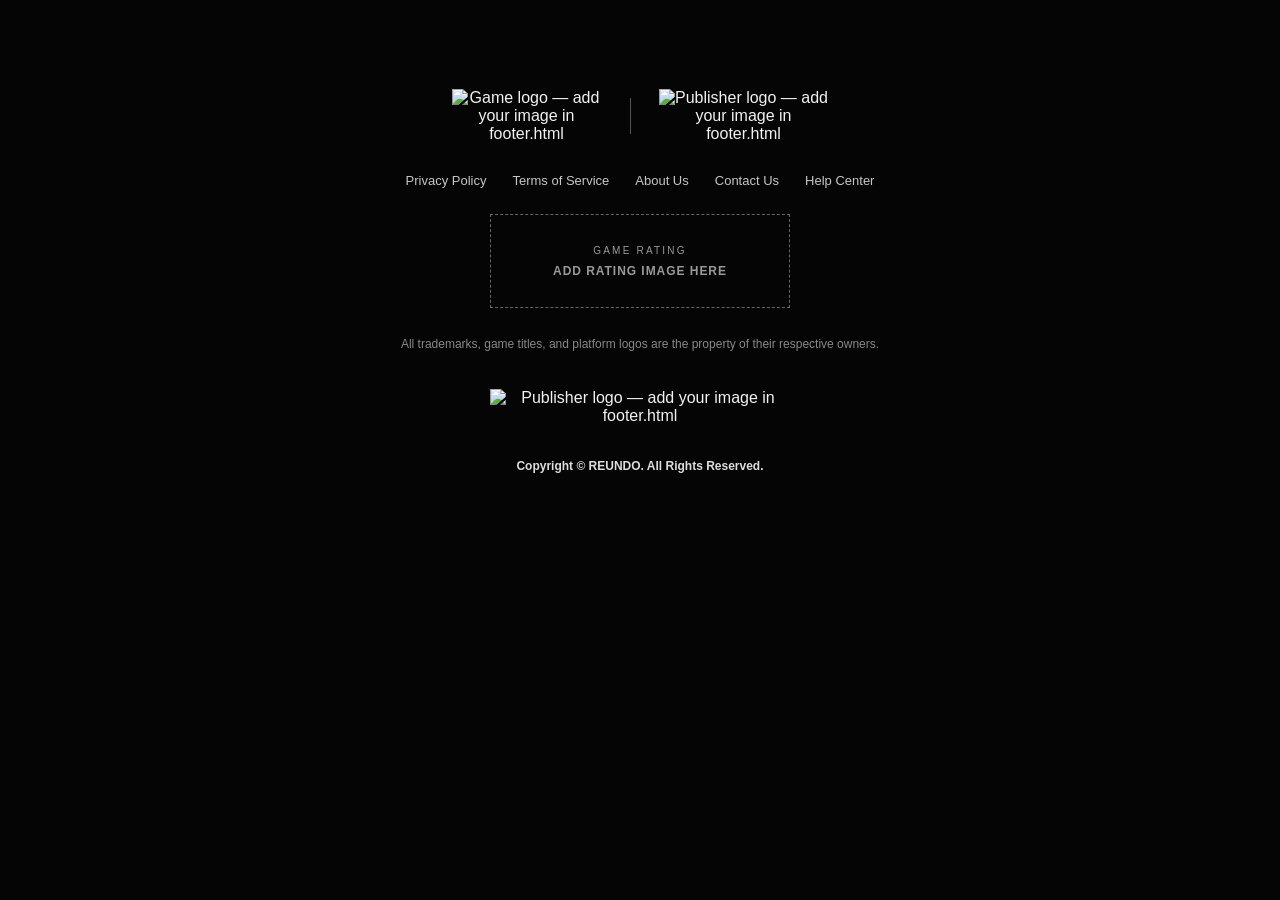
==== views/footer.html @ 657e5b28 "all done" ====
<!DOCTYPE html>
<html lang="en">
<head>
  <meta charset="UTF-8">
  <meta name="viewport" content="width=device-width, initial-scale=1">
  <meta name="theme-color" content="#050505">
  <title>Reundo — Footer</title>
  <link rel="stylesheet" href="../css/stylefooter.css">
</head>
<body>
  <footer class="footer">
    <div class="brand-logos" aria-label="Game and publisher logos">
      <div class="logo-slot">
        <img src="" alt="Game logo — add your image in footer.html">
      </div>
      <span class="brand-divider" aria-hidden="true"></span>
      <div class="logo-slot publisher-slot">
        <img src="" alt="Publisher logo — add your image in footer.html">
      </div>
    </div>

    <nav class="footer-links" aria-label="Footer links">
      <a href="#">Privacy Policy</a>
      <a href="#">Terms of Service</a>
      <a href="#">About Us</a>
      <a href="#">Contact Us</a>
      <a href="#">Help Center</a>
    </nav>

    <div class="rating-slot" aria-label="Game rating image placeholder">
      <span>GAME RATING</span>
      <strong>ADD RATING IMAGE HERE</strong>
    </div>

    <p class="trademark">
      All trademarks, game titles, and platform logos are the property of their respective owners.
    </p>

    <div class="publisher-logo-slot">
      <img src="" alt="Publisher logo — add your image in footer.html">
    </div>

    <p class="copyright">Copyright © REUNDO. All Rights Reserved.</p>
  </footer>
  <script src="../script/frame-scroll.js"></script>
</body>
</html>
---- css/stylefooter.css ----
* {
  box-sizing: border-box;
}

html,
body {
  min-height: 100%;
  margin: 0;
}

body {
  background: #050505;
  color: #f2f2f2;
  font-family: Arial, Helvetica, sans-serif;
}

.footer {
  display: flex;
  min-height: 540px;
  flex-direction: column;
  align-items: center;
  justify-content: center;
  gap: 26px;
  padding: 48px 6vw 30px;
  text-align: center;
}

.brand-logos {
  display: flex;
  min-height: 62px;
  align-items: center;
  justify-content: center;
  gap: 28px;
}

.logo-slot,
.publisher-logo-slot {
  display: grid;
  place-items: center;
}

.logo-slot {
  width: 150px;
  height: 58px;
}

.logo-slot img,
.publisher-logo-slot img {
  display: block;
  max-width: 100%;
  max-height: 100%;
  object-fit: contain;
}

.publisher-slot {
  width: 170px;
}

.brand-divider {
  width: 1px;
  height: 36px;
  background: #555;
}

.footer-links {
  display: flex;
  flex-wrap: wrap;
  justify-content: center;
  gap: 12px 26px;
}

.footer-links a {
  color: #c6c6c6;
  font-size: 13px;
  text-decoration: none;
  transition: color .2s;
}

.footer-links a:hover {
  color: #fff;
  text-decoration: underline;
}

.rating-slot {
  display: flex;
  width: min(300px, 100%);
  min-height: 94px;
  flex-direction: column;
  align-items: center;
  justify-content: center;
  gap: 8px;
  border: 1px dashed #666;
  color: #999;
}

.rating-slot span {
  font-size: 10px;
  letter-spacing: .22em;
}

.rating-slot strong {
  font-size: 12px;
  letter-spacing: .08em;
}

.trademark {
  max-width: 1000px;
  margin: 0;
  color: #888;
  font-size: 12px;
  line-height: 1.7;
}

.publisher-logo-slot {
  width: min(300px, 70vw);
  height: 52px;
}

.copyright {
  margin: 0;
  color: #ddd;
  font-size: 12px;
  font-weight: 600;
}

@media (max-width: 600px) {
  .footer {
    min-height: 620px;
    gap: 24px;
    padding: 38px 20px 24px;
  }

  .brand-logos {
    gap: 16px;
  }

  .logo-slot {
    width: 120px;
  }

  .publisher-slot {
    width: 135px;
  }

  .footer-links {
    gap: 14px 18px;
  }

  .footer-links a {
    font-size: 12px;
  }

  .trademark {
    font-size: 11px;
  }
}
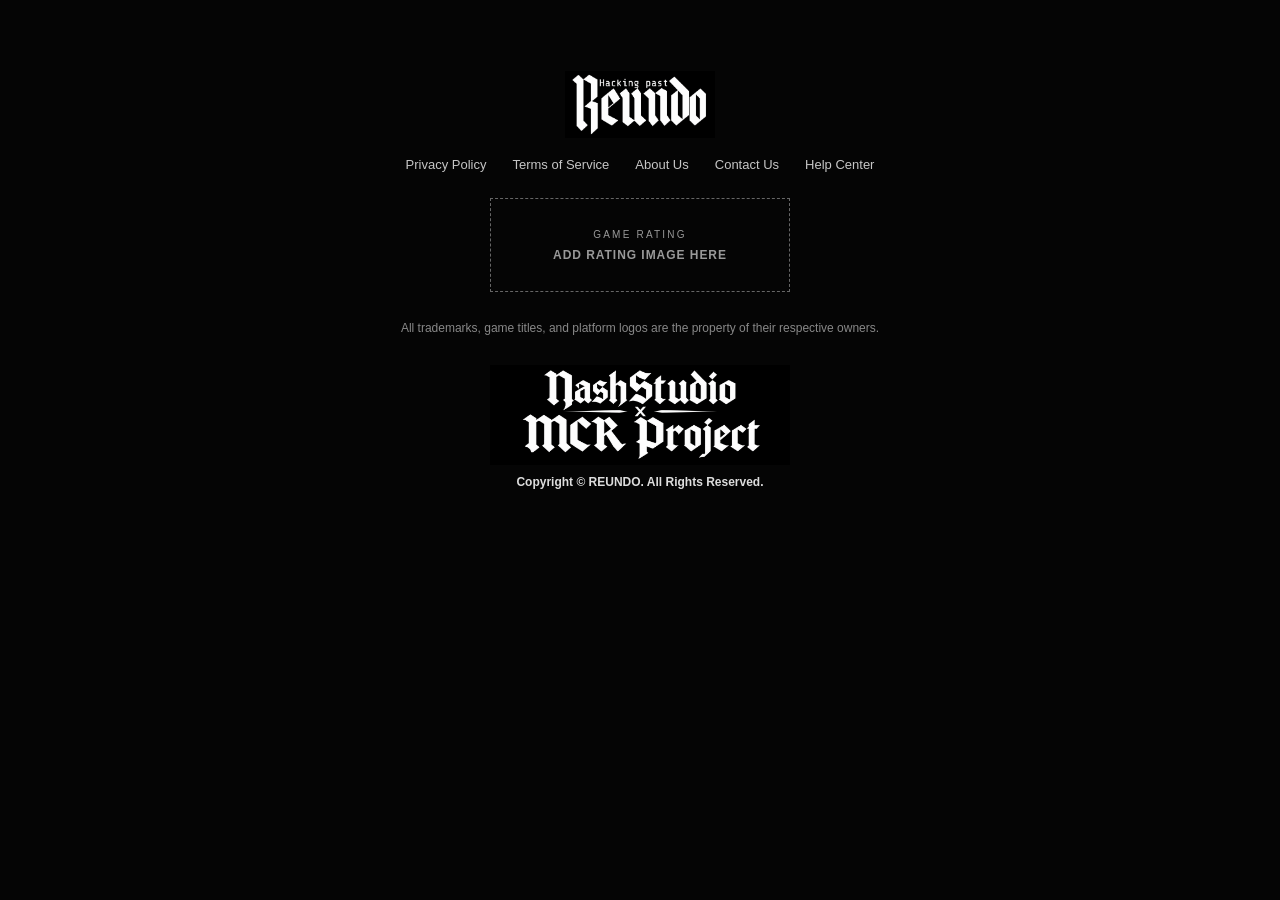
==== commit f13e3a42: "biar ga berat tak push dlu" ====
--- a/views/footer.html
+++ b/views/footer.html
@@ -11,11 +11,7 @@
   <footer class="footer">
     <div class="brand-logos" aria-label="Game and publisher logos">
       <div class="logo-slot">
-        <img src="" alt="Game logo — add your image in footer.html">
-      </div>
-      <span class="brand-divider" aria-hidden="true"></span>
-      <div class="logo-slot publisher-slot">
-        <img src="" alt="Publisher logo — add your image in footer.html">
+        <img src="../assets/reundo.png" alt="Reundo game logo">
       </div>
     </div>
 
@@ -37,7 +33,7 @@
     </p>
 
     <div class="publisher-logo-slot">
-      <img src="" alt="Publisher logo — add your image in footer.html">
+      <img src="../assets/nashxmcr.png" alt="Nashxmcr publisher logo">
     </div>
 
     <p class="copyright">Copyright © REUNDO. All Rights Reserved.</p>
--- a/css/stylefooter.css
+++ b/css/stylefooter.css
@@ -117,7 +117,7 @@
 }
 
 .copyright {
-  margin: 0;
+  margin: 32px 0 0;
   color: #ddd;
   font-size: 12px;
   font-weight: 600;
